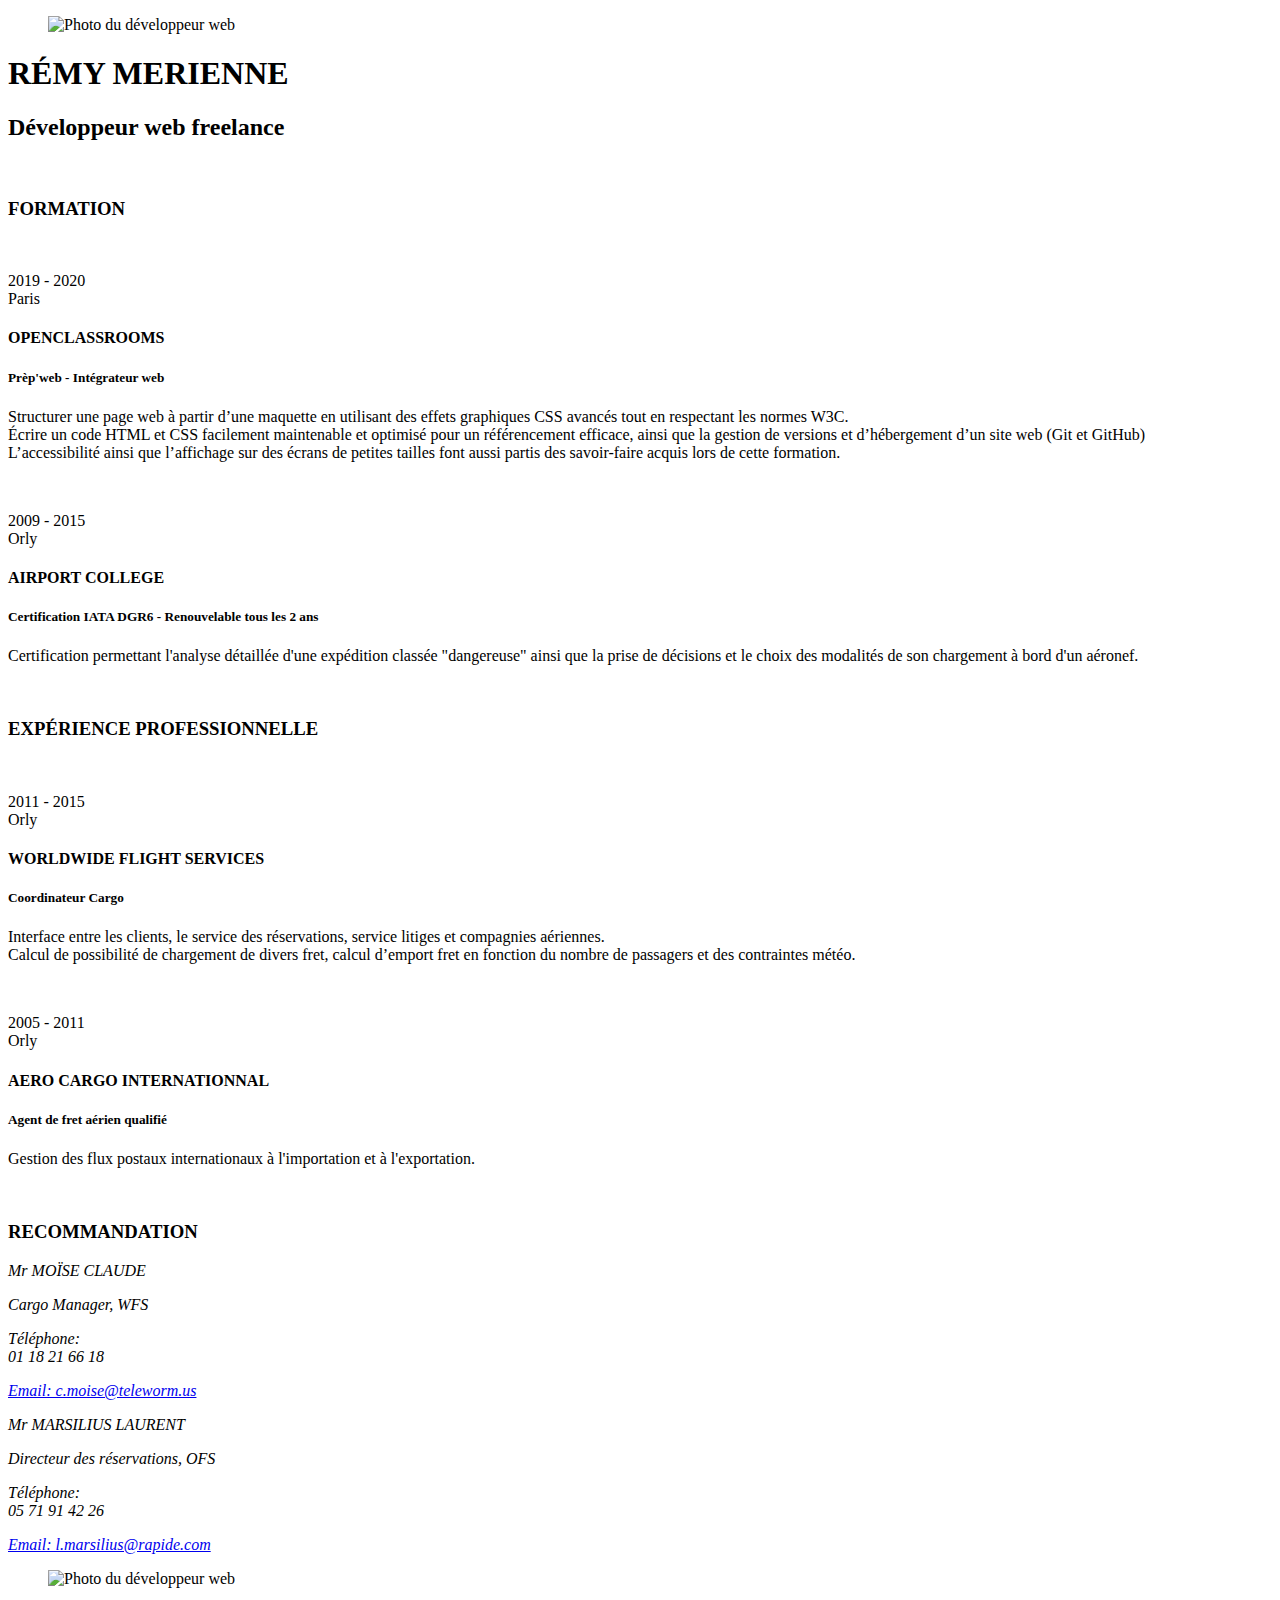
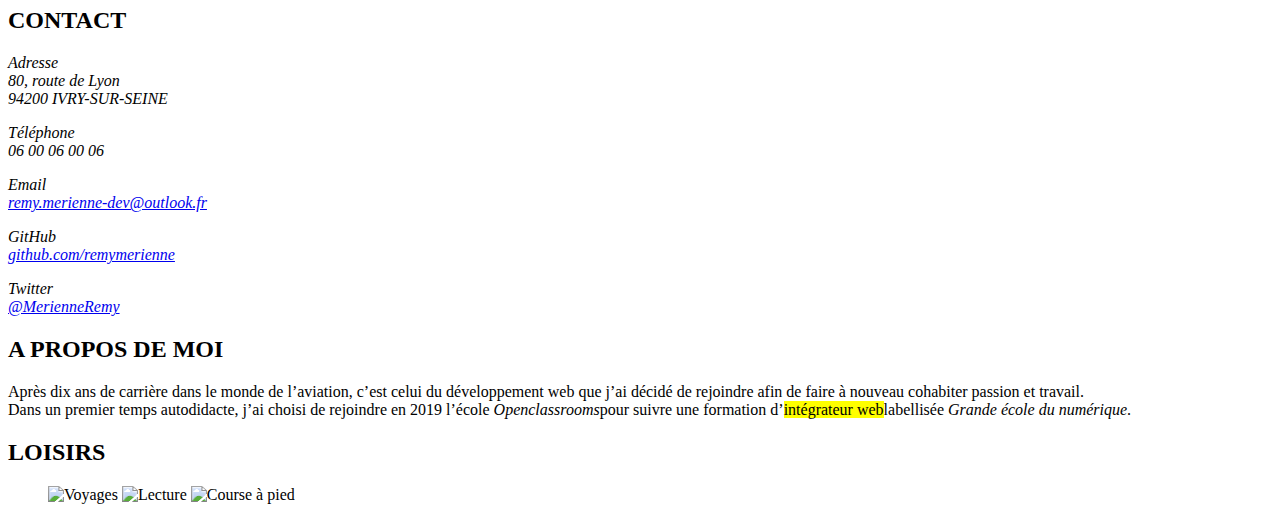
==== index.html @ 4374b90b "wip" ====
<!DOCTYPE html>
<html lang="fr">

<head>
    <meta charset="utf-8">
    <title>Rémy Merienne - Dévoloppeur Web Freelance</title>
    <meta name="description"
        content="Curriculum vitaé de Rémy Merienne. Expériences professionnelles et savoir-faire dans le développement web.">
    <meta name="viewport" content="width=device-width, initial-scale=1">
    <!-- Style -->
    <link rel="stylesheet" type="text/css" href="css/style.css">
    <link rel="stylesheet" type="text/css" href="css/phone.css" media="all and (max-width: 480px)">
    <!-- Font -->
    <link rel="stylesheet" href="https://fonts.googleapis.com/css?family=Open+Sans&display=swap">
    <!-- Open Graph data -->
    <meta property="og:title" content="CV de Rémy Merienne" />
    <meta property="og:type" content="website" />
    <meta property="og:url" content="http://remymerienne.github.io/cv" />
    <meta property="og:image" content="http://remymerienne.github.io/cv/images/opengraph.png" />
    <meta property="og:description" content="Développeur web freelance sérieux et perfectionniste" />
    <!-- Twitter Card data -->
    <meta name="twitter:card" content="summary">
    <meta name="twitter:site" content="http://remymerienne.github.io/cv">
    <meta name="twitter:title" content="CV de Rémy Merienne">
    <meta name="twitter:description" content="Développeur web freelance sérieux et perfectionniste">
    <meta name="twitter:creator" content="@MerienneRemy">
    <meta name="twitter:image" content="http://remymerienne.github.io/cv/images/opengraph.png">
    <!-- Favicon -->
    <link rel="icon" type="image/x-icon" href="images/suit.ico">
</head>

<body>
    <!-- Block principal-->
    <div id="page">
        <!-- Cote droit -->
        <div id="right_side">
            <!-- En-tete principale -->
            <header id="main_header">
                <!-- Avatar (uniquement visible au dessous de 481px) -->
                <figure id="me_phone">
                    <img src="images/remy.png" alt="Photo du développeur web">
                </figure>
                <h1><span id="first_name">R&Eacute;MY</span> <span class="black" id="lighter">MERIENNE</span></h1>
                <h2><span id="under">Dével</span>oppeur web freelance</h2>
            </header>
            <!-- Section FORMATION -->
            <section>
                <!-- En-tete de section -->
                <header>
                    <div class="decoration">
                        <img src="images/university.png" alt="">
                    </div>
                    <h3 class="black">FORMATION</h3>
                </header>
                <!-- Evenement n1 -->
                <div class="event">
                    <div class="chip">
                        <img src="images/eye_solid.png" alt="">
                    </div>
                    <div class="date">
                        <p><time datetime="2019">2019</time> - <time datetime="2020">2020</time><br>Paris</p>
                    </div>
                    <div class="description">
                        <h4>OPENCLASSROOMS</h4>
                        <h5>Prèp'web - Intégrateur web</h5>
                        <p>Structurer une page web à partir d’une maquette en utilisant des effets graphiques CSS
                            avancés tout en respectant les normes W3C.<br>&Eacute;crire un code HTML et CSS facilement
                            maintenable et optimisé pour un référencement efficace, ainsi que la gestion de versions et
                            d’hébergement d’un site web (Git et GitHub)<br>L’accessibilité ainsi que l’affichage sur des
                            écrans de petites tailles font aussi partis des savoir-faire acquis lors de cette formation.
                        </p>
                    </div>
                </div>
                <!-- Evenement n2 -->
                <div class="event">
                    <div class="chip">
                        <img src="images/eye_regular.png" alt="">
                    </div>
                    <div class="date">
                        <p><time datetime="2009">2009</time> - <time datetime="2015">2015</time><br>Orly</p>
                    </div>
                    <div class="description">
                        <h4>AIRPORT COLLEGE</h4>
                        <h5>Certification IATA DGR6 - Renouvelable tous les 2 ans</h5>
                        <p>Certification permettant l'analyse détaillée d'une expédition classée "dangereuse" ainsi que
                            la prise de décisions et le choix des modalités de son chargement à bord d'un aéronef.</p>
                    </div>
                </div>
            </section>
            <!-- Section EXPERIENCE PROFESSIONNELLE -->
            <section>
                <!-- En-tete de section -->
                <header>
                    <div class="decoration">
                        <img src="images/suitcase.png" alt="">
                    </div>
                    <h3 class="black">EXP&Eacute;RIENCE PROFESSIONNELLE</h3>
                </header>
                <!-- Evenement n1 -->
                <div class="event">
                    <div class="chip">
                        <img src="images/eye_solid.png" alt="">
                    </div>
                    <div class="date">
                        <p><time datetime="2011">2011</time> - <time datetime="2015">2015</time><br>Orly</p>
                    </div>
                    <div class="description">
                        <h4>WORLDWIDE FLIGHT SERVICES</h4>
                        <h5>Coordinateur Cargo</h5>
                        <p>Interface entre les clients, le service des réservations, service litiges et compagnies
                            aériennes.<br>Calcul de possibilité de chargement de divers fret, calcul d’emport fret en
                            fonction du nombre de passagers et des contraintes météo.</p>
                    </div>
                </div>
                <!-- Evenement n2 -->
                <div class="event">
                    <div class="chip">
                        <img src="images/eye_regular.png" alt="">
                    </div>
                    <div class="date">
                        <p><time datetime="2005">2005</time> - <time datetime="2011">2011</time><br>Orly</p>
                    </div>
                    <div class="description">
                        <h4>AERO CARGO INTERNATIONNAL</h4>
                        <h5>Agent de fret aérien qualifié</h5>
                        <p>Gestion des flux postaux internationaux à l'importation et à l'exportation.</p>
                    </div>
                </div>
            </section>
            <!-- Section RECOMMANDATION -->
            <section>
                <!-- En-tete de section -->
                <header>
                    <div class="decoration">
                        <img src="images/feather.png" alt="">
                    </div>
                    <h3 class="black">RECOMMANDATION</h3>
                </header>
                <!-- Block des recommandations -->
                <div id="recommendation">
                    <!-- Recommandation n1 -->
                    <address class="reco">
                        <p>Mr MOÏSE CLAUDE</p>
                        <p>Cargo Manager, WFS</p>
                        <p>Téléphone:<br>01 18 21 66 18</p>
                        <p><a href="mailto:c.moise@teleworm.us">Email: c.moise@teleworm.us</a></p>
                    </address>
                    <!-- Recommandation n2 -->
                    <address class="reco">
                        <p>Mr MARSILIUS LAURENT</p>
                        <p>Directeur des réservations, OFS</p>
                        <p>Téléphone:<br>05 71 91 42 26</p>
                        <p><a href="mailto:marsilius@rapide.com">Email: l.marsilius@rapide.com</a></p>
                    </address>
                </div>
            </section>
        </div>
        <!-- Cote gauche -->
        <div id="left_side">
            <!-- Avatar (uniquement visible au dessus de 480px) -->
            <figure id="me">
                <img src="images/remy.png" alt="Photo du développeur web">
            </figure>
            <!-- Block de contact -->
            <aside id="contact">
                <h2>CONTACT</h2>
                <address>
                    <p>Adresse<br>80, route de Lyon<br>94200 IVRY-SUR-SEINE</p>
                    <p>Téléphone<br>06 00 06 00 06</p>
                    <p>Email<br><a href="mailto:remy.merienne-dev@outlook.fr">remy.merienne-dev@outlook.fr</a></p>
                    <p>GitHub<br><a href="https://github.com/remymerienne">github.com/remymerienne</a></p>
                    <p>Twitter<br><a href="https://twitter.com/MerienneRemy">@MerienneRemy</a></p>
                </address>
            </aside>
            <!-- Block de description -->
            <aside id="about_me">
                <h2>A PROPOS DE MOI</h2>
                <p>Après dix ans de carrière dans le monde de l’aviation, c’est celui du développement web que j’ai
                    décidé de rejoindre afin de faire à nouveau cohabiter passion et travail.<br>Dans un premier temps
                    autodidacte, j’ai choisi de rejoindre en 2019 l’école <em>Openclassrooms</em>pour suivre une
                    formation d’<mark>intégrateur web</mark>labellisée <em>Grande école du numérique</em>.</p>
            </aside>
            <!-- Block des loisirs -->
            <aside id="hobbies">
                <h2>LOISIRS</h2>
                <figure>
                    <img src="images/airplane.png" alt="Voyages">
                    <img src="images/reading.png" alt="Lecture">
                    <img src="images/running.png" alt="Course à pied">
                </figure>
            </aside>
        </div>
    </div>
</body>

</html>
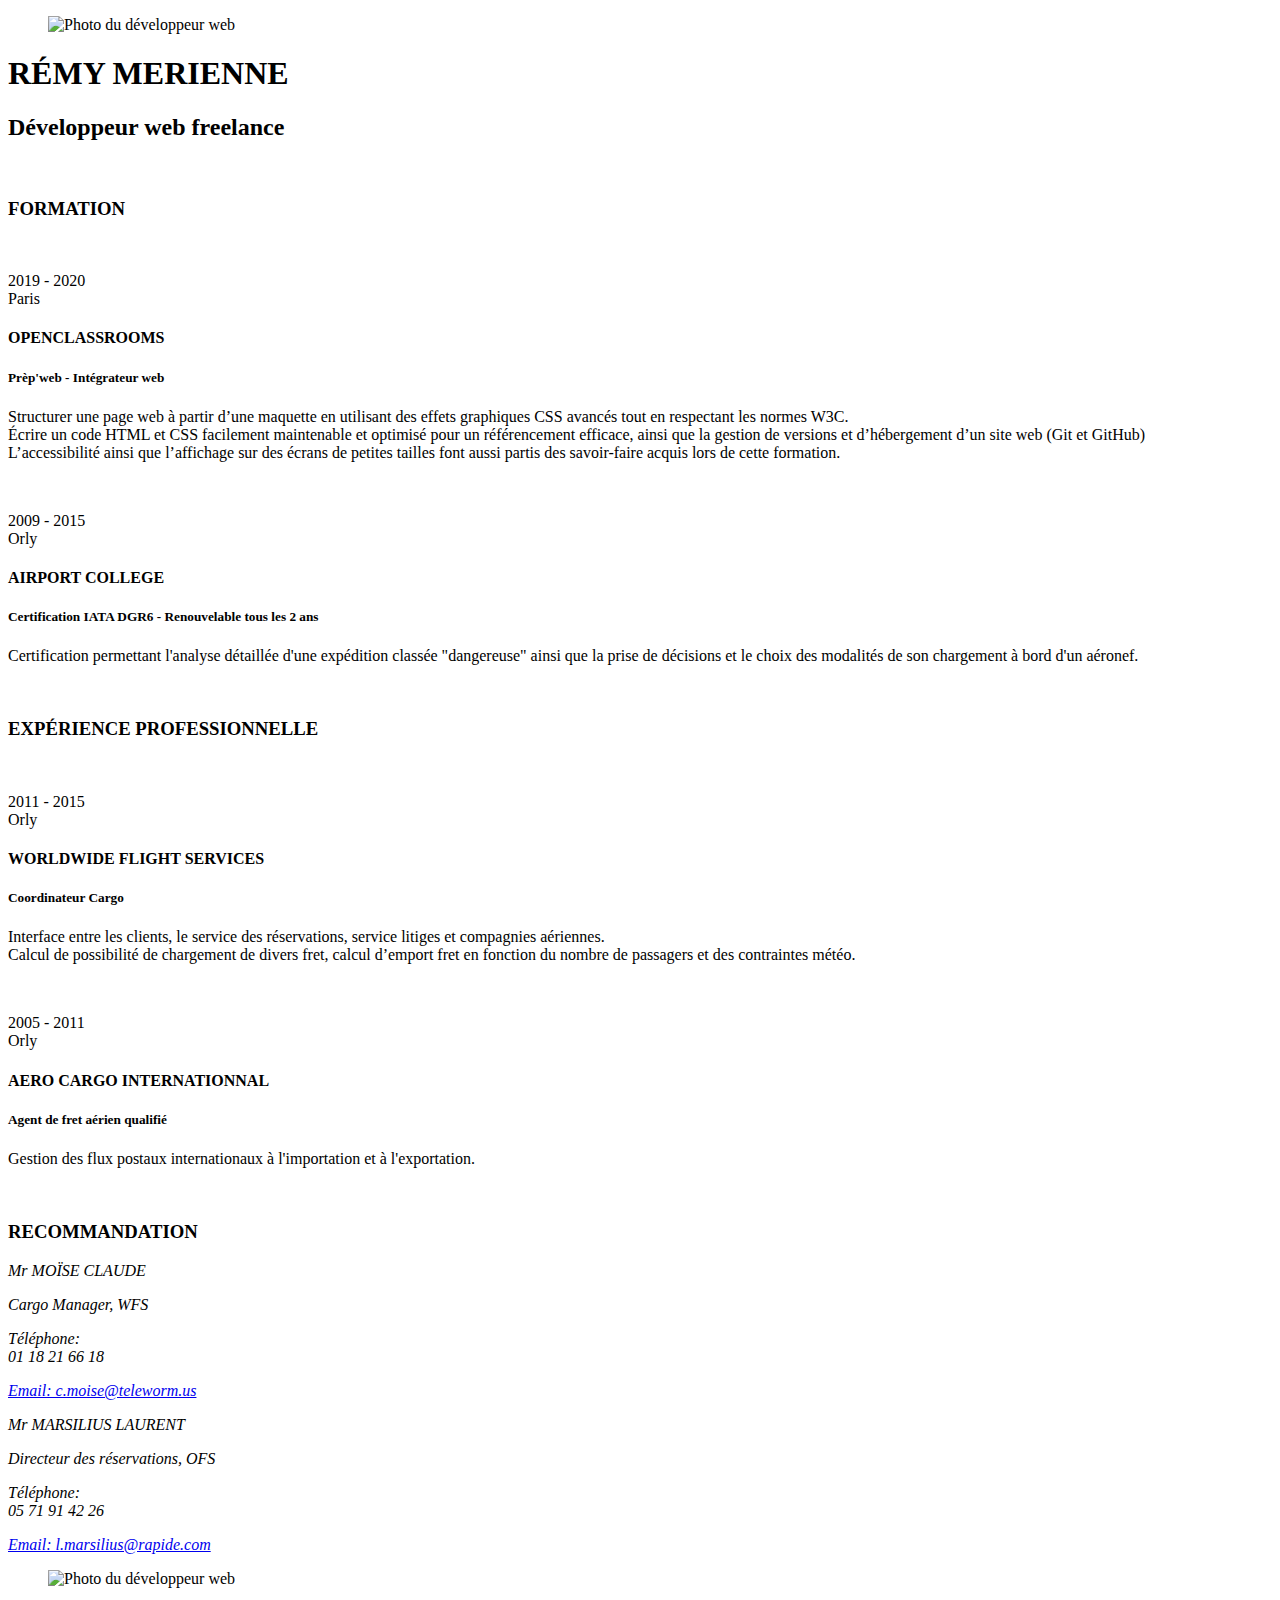
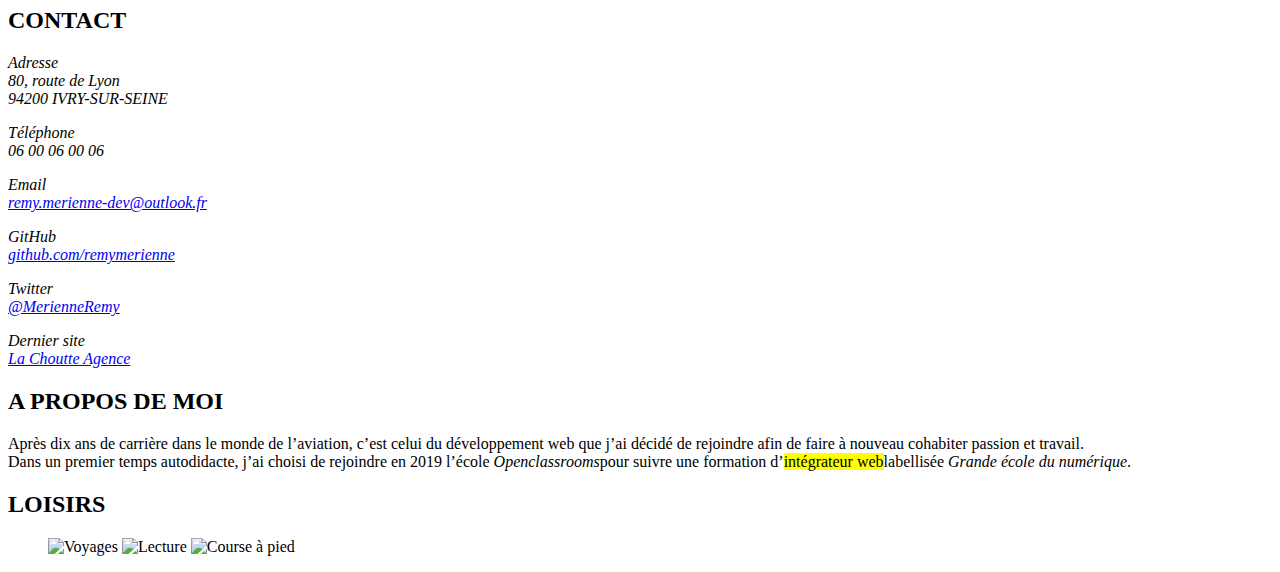
==== commit 45a253c3: "Ajout du lien 'La Chouette Agence'" ====
--- a/index.html
+++ b/index.html
@@ -4,9 +4,9 @@
 <head>
     <meta charset="utf-8">
     <title>Rémy Merienne - Dévoloppeur Web Freelance</title>
-    <meta name="description"
-        content="Curriculum vitaé de Rémy Merienne. Expériences professionnelles et savoir-faire dans le développement web.">
+    <meta name="description" content="Curriculum vitaé de Rémy Merienne. Expériences professionnelles et savoir-faire dans le développement web.">
     <meta name="viewport" content="width=device-width, initial-scale=1">
+    <meta name="theme-color" content="#37474F">
     <!-- Style -->
     <link rel="stylesheet" type="text/css" href="css/style.css">
     <link rel="stylesheet" type="text/css" href="css/phone.css" media="all and (max-width: 480px)">
@@ -170,6 +170,7 @@
                     <p>Email<br><a href="mailto:remy.merienne-dev@outlook.fr">remy.merienne-dev@outlook.fr</a></p>
                     <p>GitHub<br><a href="https://github.com/remymerienne">github.com/remymerienne</a></p>
                     <p>Twitter<br><a href="https://twitter.com/MerienneRemy">@MerienneRemy</a></p>
+                    <p>Dernier site<br><a href="https://remymerienne.github.io/chouette/">La Choutte Agence</a></p>
                 </address>
             </aside>
             <!-- Block de description -->
